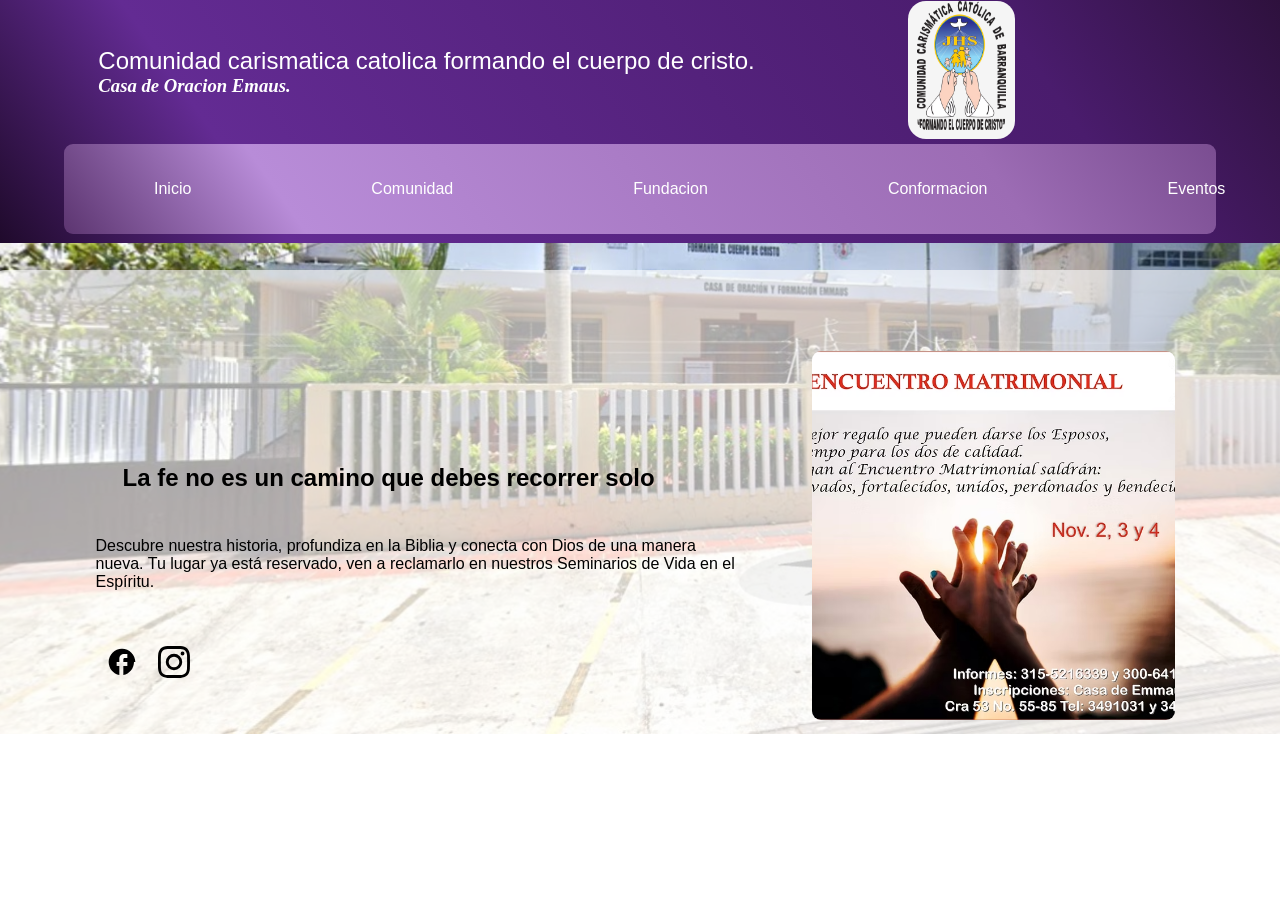
==== index.html @ 466cb181 "feat(all/): my first commit to the repository" ====
<!DOCTYPE html>
<html lang="en">
<head>
    <meta charset="UTF-8">
    <meta name="viewport" content="width=device-width, initial-scale=1.0">
    <link rel="stylesheet" href="./styles/index.css">
    <link rel="stylesheet" href="https://cloudflare.com" integrity="sha512-Kc323vGBEqzTmouAECnVceyQqyqdsSiqLQISBL29aUW4U/M7pSPA/gEUZQqv1cwx4OnYxTxve5UMg5GT6L4JJg==" crossorigin="anonymous" referrerpolicy="no-referrer" />

</head>
<body>
    <header>
        <section id="tittle_and_slogan_with_logo">
            <div class="text_and_title">
                <h1>
                    Comunidad carismatica catolica formando el cuerpo de cristo.
                </h1>
                <h3>
                    <i>
                        Casa de Oracion Emaus.
                    </i> 
                </h3>
            </div>
            <div class="image_container_logo">
                <img src="./assets/emaus logo.avif" alt="Comunidad carismatica catolica formando el cuerpo de cristo logo" id="comunidad_logo">
            </div>
        </section>
        <nav>
            <ul>
                <li id="Inicio_button"><a href="./index.html">Inicio</a></li>
                <li id="Comunidad_button"><a href="./templates/comunidad.html">Comunidad</a></li>
                <li id="Fundacion_button"><a href="./templates/fundacion.html">Fundacion</a></li>
                <li id="Conformacion_button"><a href="./templates/conformacion.html">Conformacion</a></li>
                <li id="Eventos_button"><a href="./templates/eventos.html">Eventos</a></li>
                <li id="More_button"><a href="./templates/more.html">More</a></li>
            </ul>
        </nav>
    </header>
    <main>
        <div id="sections_1">
            <h2>
                La fe no es un camino que debes recorrer solo
            </h2>
            <p>
                Descubre nuestra historia, profundiza en la Biblia y conecta con Dios de una manera nueva. 
                Tu lugar ya está reservado, ven a reclamarlo en nuestros Seminarios de Vida en el Espíritu.
            </p>
            
            <div class="social-clean">
                <a href="#" target="_blank"><svg viewBox="0 0 24 24"><path style="fill: black !important;" d="M22 12c0-5.52-4.48-10-10-10S2 6.48 2 12c0 4.84 3.44 8.87 8 9.8V15H8v-3h2V9.5C10 7.57 11.57 6 13.5 6H16v3h-2c-.55 0-1 .45-1 1v2h3v3h-3v6.8c4.56-.93 8-4.96 8-9.8z"/></svg></a>
                <a href="https://www.instagram.com/comunidadfcc/" target="_blank"><svg viewBox="0 0 24 24" fill="black"><path style="fill: black !important;" d="M12 2.163c3.204 0 3.584.012 4.85.07 3.252.148 4.771 1.691 4.919 4.919.058 1.265.069 1.645.069 4.849 0 3.205-.012 3.584-.069 4.849-.149 3.225-1.664 4.771-4.919 4.919-1.266.058-1.644.07-4.85.07-3.204 0-3.584-.012-4.849-.07-3.26-.149-4.771-1.699-4.919-4.92-.058-1.265-.07-1.644-.07-4.849 0-3.204.013-3.583.07-4.849.149-3.227 1.664-4.771 4.919-4.919 1.266-.057 1.645-.069 4.849-.069zM12 0C8.741 0 8.333.014 7.053.072 2.695.272.273 2.69.073 7.051.014 8.333 0 8.741 0 12c0 3.259.014 3.668.072 4.948.2 4.358 2.618 6.78 6.98 6.98 1.281.058 1.689.072 4.948.072 3.259 0 3.668-.014 4.948-.072 4.354-.2 6.782-2.618 6.979-6.98.059-1.28.073-1.689.073-4.948 0-3.259-.014-3.667-.072-4.947-.196-4.354-2.617-6.78-6.979-6.98C15.668.014 15.259 0 12 0zm0 5.838a6.162 6.162 0 1 0 0 12.324 6.162 6.162 0 0 0 0-12.324zM12 16a4 4 0 1 1 0-8 4 4 0 0 1 0 8zm6.406-11.845a1.44 1.44 0 1 0 0 2.881 1.44 1.44 0 0 0 0-2.881z"/></svg></a>
            </div>
        </div>
        <div id="caurusel_section">
            <div class="carousel-container">
                <img class="carousel-img active" src="./assets/caurusel_img1.avif" alt="caurusel img 1">
                <img class="carousel-img" src="./assets/caurusel_img2.avif" alt="caurusel img 2">
                <img class="carousel-img" src="./assets/caurusel_img3.avif" alt="caurusel img 3">
                <img class="carousel-img" src="./assets/caurusel_img4.avif" alt="caurusel img 4">
                <img class="carousel-img" src="./assets/caurusel_img5.avif" alt="caurusel img 5">
                <img class="carousel-img" src="./assets/caurusel_img6.avif" alt="caurusel img 6">
                <img class="carousel-img" src="./assets/caurusel_img7.avif" alt="caurusel img 7">
    </div>
        </div>

            
    </main>
</body>

<script src="./scripts/index.js">
</script>
---- styles/index.css ----
*{
    padding: 0%;
    margin: 0%;
    
}

body{
    display: flex;
    width: 100%;
    height: 90vh;
    flex-direction: column;
    background-image: url("../assets/Webpage_background.jpeg");
    background-repeat: no-repeat;
    background-size: 120%;
    background-position: center;
    align-content: center;
    justify-content: center;
}


header{
    display: flex;
    flex-direction: column;
    color: white;
    width: 100%;
    height: 27vh;
    align-items: center;
    justify-content: center;
    background: linear-gradient(
        235deg, 
        #2e113d 0%,    /* Morado penitencial profundo (sombras) */
        #4a1c6d 20%,   /* Púrpura litúrgico clásico (color base) */
        #632b93 80%, 
        #632b93 80%,   /* Violeta iluminado (reflejo de la luz en la tela) */
        #1f0a2b 100%   /* Oscuridad profunda de recogimiento */
    );
    position: fixed;
    top: 0;
    z-index:1000 ;
    
}

h1{
    font-family: "Bebas Neue", sans-serif;
  font-weight: 400;
  font-style: normal;
}


nav{
background: linear-gradient(
    235deg, 
    #7a4d91 0%,    /* Violeta claro profundo (sombras suavizadas) */
    #9c6cb4 20%,   /* Púrpura litúrgico claro (color base luminoso) */
    #b88cd8 80%, 
    #b88cd8 80%,   /* Violeta pastel iluminado (reflejo de luz suave) */
    #5c3570 100%   /* Contraste suave de recogimiento */
);
border-radius: 1vh;
width: 90%;
height: 50%;
margin: 0vh 0vh 1vh 0vh;
font-family: "Bebas Neue", sans-serif;
font-weight: 400;
font-style: normal;

    ul{
        display: flex;
        flex-direction: row;
        height: 100%;
    
        li{
            display:flex;
            margin: 0vh 10vh 0vh 10vh;
            height: 100%;
            justify-items: center;
            align-items: center;
            a{
                text-decoration:none;
                color: white;
            }
        }
    }
}

li:hover{
    display:flex;
    margin: 0vh 10vh 0vh 10vh;
    background-color: rgb(0, 210, 140);
    height: 100%;
}



#tittle_and_slogan_with_logo{
    display: flex;
    width: 100%;
    height: 80%;
    align-items: center;
    justify-content: center;
}

main{
    display: flex;
    flex-direction: row;
    justify-self: center;
    align-self: center;
    margin: 30vh 1vh 1vh 2vh;
    height: 100%;
    width: 90%;
    padding : 9vh;
    background: rgba(255, 255, 255, 0.6); 
    border-radius: 2vh;
    font-family: "Bebas Neue", sans-serif;
  font-weight: 400;
  font-style: normal;
}

h2{
    display: flex;
    margin: 3vh;
}


hr{
    width: 10vh;
    
}


.text_and_tittle{
    width: 80%;
}

.image_container_logo{
    width: 20%;
    height: 100%;
    margin: 0vh 2vh 0vh 17vh;
    align-content: center;
}

#comunidad_logo{
    height:90%;
    width: 35%;
    padding: 0vh 1vh 1vh 1vh;
    background-color: whitesmoke;
    border-radius: 2vh;
}

#sections_1{
    width: 85%;
    height:100%;
    padding: 3vh;
    align-content: center;
    align-items: center;
    justify-items:last baseline;
}

#sections_1 p{
    margin: 5vh 0vh 5vh 0vh
}

#caurusel_section{
    display: flex;
    flex-direction: column;
    height: 100%;
    width: 60%;
    align-items: center;    /* centra el carrusel horizontalmente */
    justify-content: center;
}
/* 
#caurusel_img1{
    width: 80%;
    height: 40%;
} */

.carousel-container {
    position: relative;
    width: 80%;    
    height: 100%;
}

.carousel-img {
    position: absolute;
    top: 0;
    left: 0;
    width: 100%;
    height: 100%;
    object-fit: cover;              /* evita deformaciones de resolución */
    border-radius: 1vh;             /* opcional, para esquinas suaves */
    opacity: 0;
    transition: opacity 1s ease-in-out;
}

.carousel-img.active {
    opacity: 1;
}

/* Meant to be removed */
.social-clean {
    display: flex;
    gap: 20px;
    padding: 10px;
}
.social-clean a {
    width: 32px;
    height: 32px;
    display: inline-block;
    transition: opacity 0.2s, transform 0.2s;
}
.social-clean svg {
    width: 100%;
    height: 100%;
    fill: #ffffff; /* Cambia a #000000 si los pones sobre fondo claro */
}
.social-clean a:hover {
    transform: translateY(-3px);
    opacity: 0.7;
}
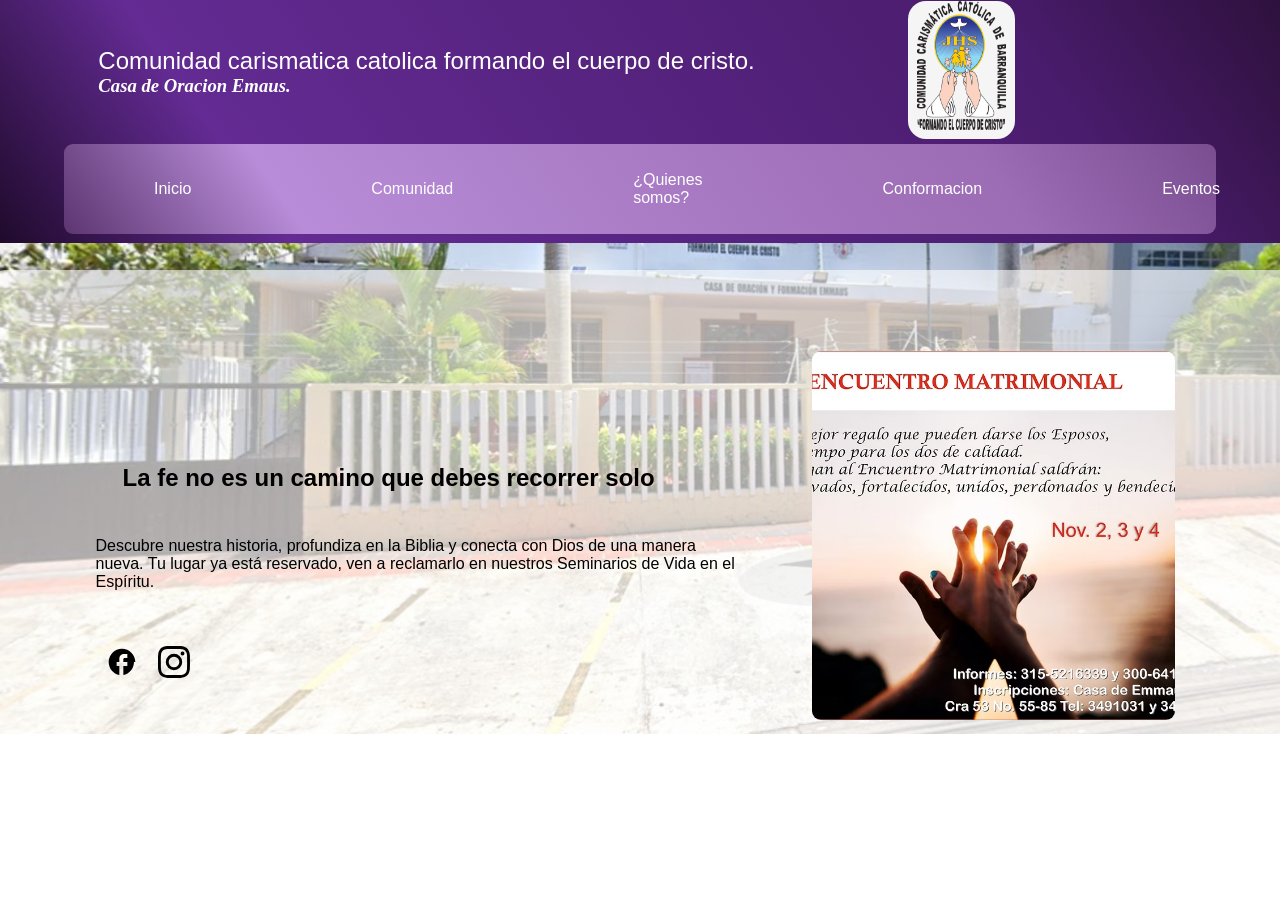
==== commit a745dba1: "feat(index.html,  templates/comunidad.html, quienes_somos): fixed linked redirections on main pages," ====
--- a/index.html
+++ b/index.html
@@ -26,12 +26,21 @@
         </section>
         <nav>
             <ul>
-                <li id="Inicio_button"><a href="./index.html">Inicio</a></li>
-                <li id="Comunidad_button"><a href="./templates/comunidad.html">Comunidad</a></li>
-                <li id="Fundacion_button"><a href="./templates/fundacion.html">Fundacion</a></li>
-                <li id="Conformacion_button"><a href="./templates/conformacion.html">Conformacion</a></li>
-                <li id="Eventos_button"><a href="./templates/eventos.html">Eventos</a></li>
-                <li id="More_button"><a href="./templates/more.html">More</a></li>
+                <li id="Inicio_button"><a href="https://windtheking.github.io/Emaus-page-project/index.html">Inicio</a></li>
+                <li id="Comunidad_button"><a href="https://windtheking.github.io/Emaus-page-project/templates/comunidad.html">Comunidad</a></li>
+                <li id="Fundacion_button"><a href="https://windtheking.github.io/Emaus-page-project/templates/quienes_somos.html">¿Quienes somos?</a></li>
+                <li id="Conformacion_button"><a href="https://windtheking.github.io/Emaus-page-project/templates/conformacion.html">Conformacion</a></li>
+                <li id="Eventos_button"><a href="https://windtheking.github.io/Emaus-page-project/templates/eventos.html">Eventos</a></li>
+                <li id="More_button">
+                    <select value="more" id="more_dropdown">
+                        <option value="mision" label="mision">
+                            mision
+                        </option>
+                        <option value="vision" label="vision">
+                            vision
+                        </option>
+                    </select>
+                </li>
             </ul>
         </nav>
     </header>
--- a/styles/index.css
+++ b/styles/index.css
@@ -128,37 +128,37 @@
 }
 
 
-.text_and_tittle{
+    .text_and_tittle{
     width: 80%;
-}
-
-.image_container_logo{
+    }
+
+    .image_container_logo{
     width: 20%;
     height: 100%;
     margin: 0vh 2vh 0vh 17vh;
     align-content: center;
-}
-
-#comunidad_logo{
+    }
+
+    #comunidad_logo{
     height:90%;
     width: 35%;
     padding: 0vh 1vh 1vh 1vh;
     background-color: whitesmoke;
     border-radius: 2vh;
-}
-
-#sections_1{
+    }
+
+    #sections_1{
     width: 85%;
     height:100%;
     padding: 3vh;
     align-content: center;
     align-items: center;
     justify-items:last baseline;
-}
-
-#sections_1 p{
+    }
+
+    #sections_1 p{
     margin: 5vh 0vh 5vh 0vh
-}
+    }
 
 #caurusel_section{
     display: flex;
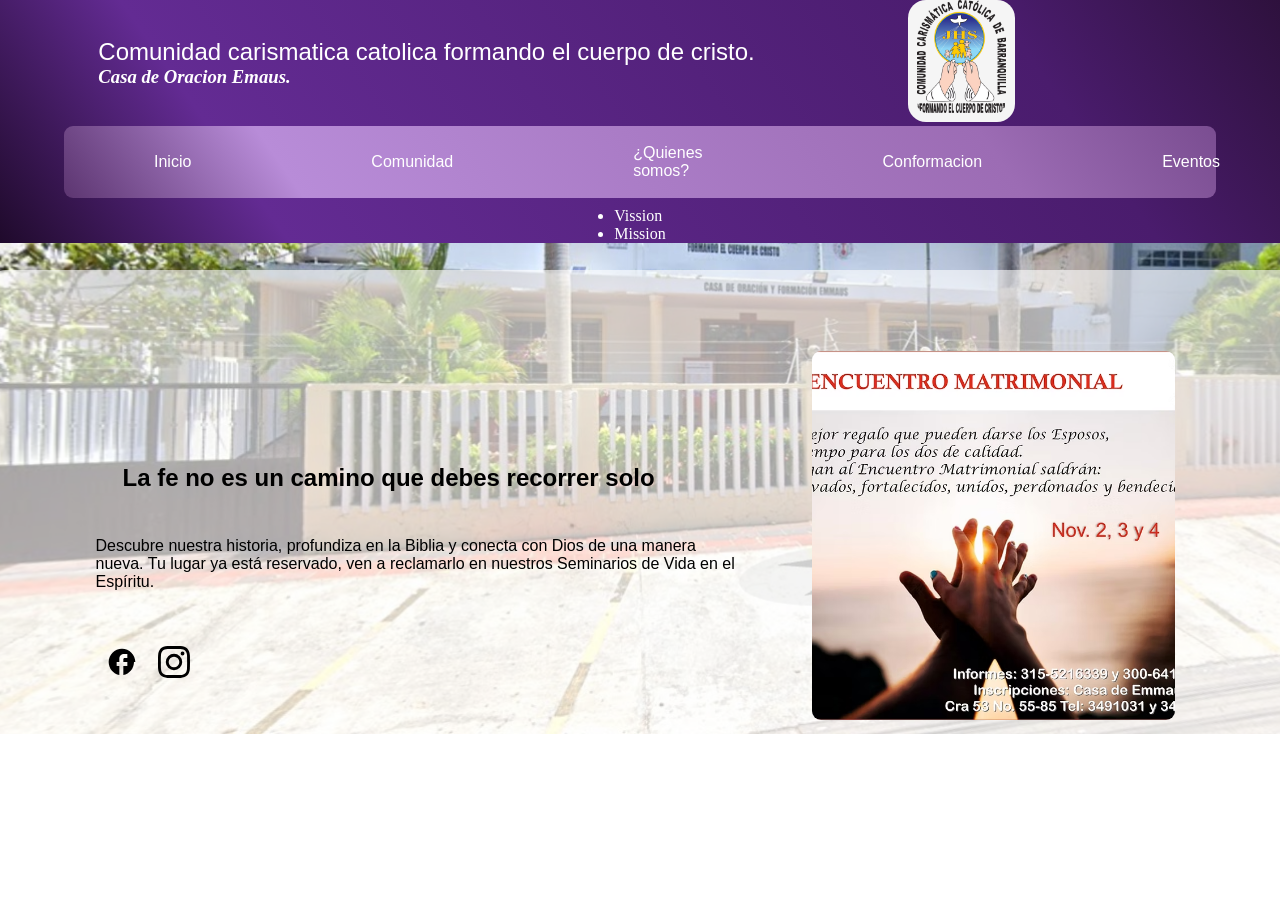
==== commit a9f4125f: "feat(all/): fixd general functionality of navbar in most buuttons" ====
--- a/index.html
+++ b/index.html
@@ -25,24 +25,25 @@
             </div>
         </section>
         <nav>
+           <ul>
+                <li id="Inicio_button" class="list-general-selection"><a href="https://windtheking.github.io/Emaus-page-project/index.html">Inicio</a></li>
+                <li id="Comunidad_button" class="list-general-selection"><a href="https://windtheking.github.io/Emaus-page-project/templates/comunidad.html">Comunidad</a></li>
+                <li id="Fundacion_button" class="list-general-selection"><a href="https://windtheking.github.io/Emaus-page-project/templates/quienes_somos.html">¿Quienes somos?</a></li>
+                <li id="Conformacion_button" class="list-general-selection"><a href="https://windtheking.github.io/Emaus-page-project/templates/conformacion.html">Conformacion</a></li>
+                <li id="Eventos_button" class="list-general-selection"><a href="https://windtheking.github.io/Emaus-page-project/templates/eventos.html">Eventos</a></li>
+                <li id="More_button" class="list-general-selection"><Button>More</Button></li>
+            </ul>
+        </nav>
+        <div id="apearing_options_menu_more">
             <ul>
-                <li id="Inicio_button"><a href="https://windtheking.github.io/Emaus-page-project/index.html">Inicio</a></li>
-                <li id="Comunidad_button"><a href="https://windtheking.github.io/Emaus-page-project/templates/comunidad.html">Comunidad</a></li>
-                <li id="Fundacion_button"><a href="https://windtheking.github.io/Emaus-page-project/templates/quienes_somos.html">¿Quienes somos?</a></li>
-                <li id="Conformacion_button"><a href="https://windtheking.github.io/Emaus-page-project/templates/conformacion.html">Conformacion</a></li>
-                <li id="Eventos_button"><a href="https://windtheking.github.io/Emaus-page-project/templates/eventos.html">Eventos</a></li>
-                <li id="More_button">
-                    <select value="more" id="more_dropdown">
-                        <option value="mision" label="mision">
-                            mision
-                        </option>
-                        <option value="vision" label="vision">
-                            vision
-                        </option>
-                    </select>
+                <li>
+                    Vission
+                </li>
+                <li>
+                    Mission
                 </li>
             </ul>
-        </nav>
+        </div>
     </header>
     <main>
         <div id="sections_1">
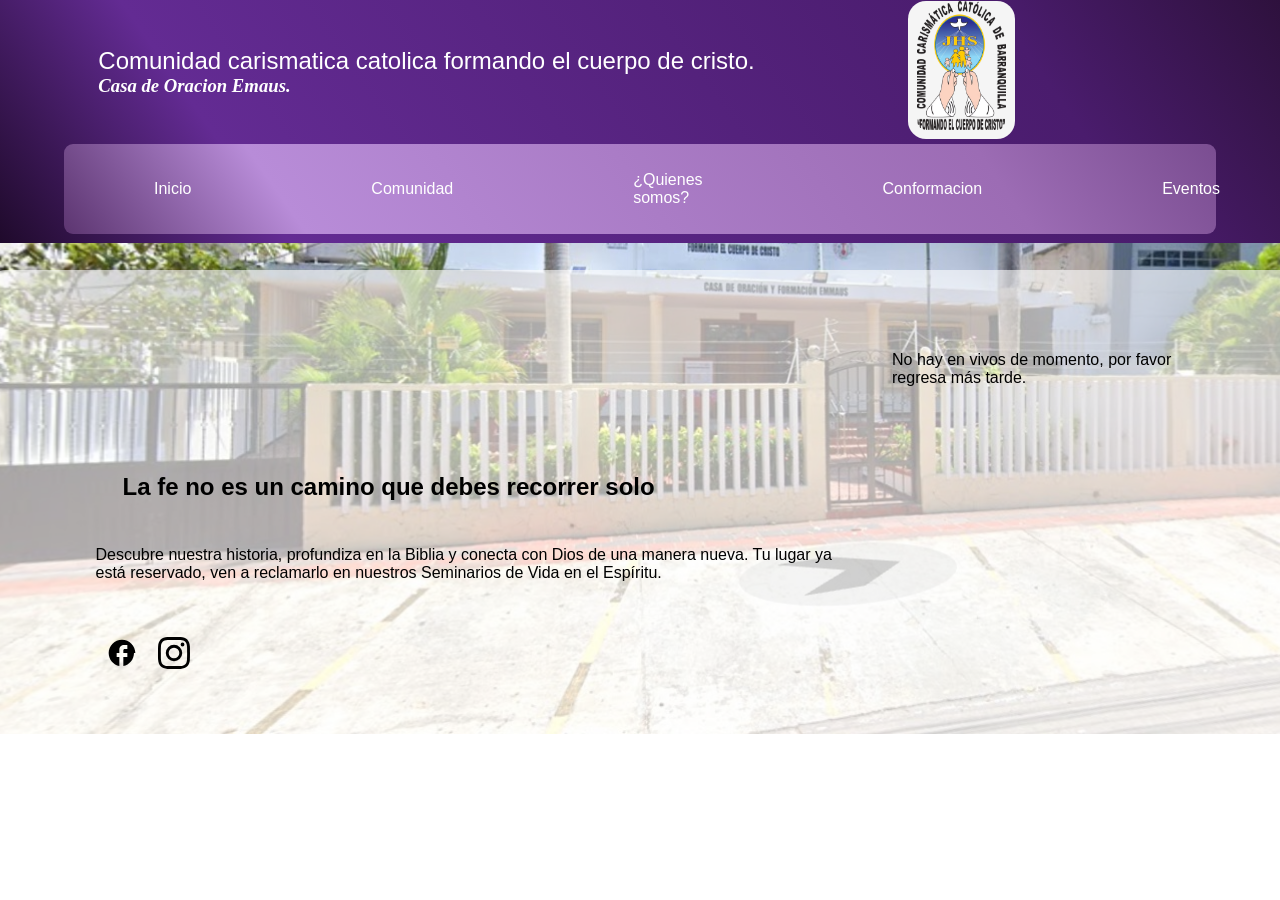
==== commit 258470ce: "feat: Inde page rewrite, live transmition for our comunity feature added. Feature to add events on t" ====
--- a/index.html
+++ b/index.html
@@ -60,16 +60,15 @@
                 <a href="https://www.instagram.com/comunidadfcc/" target="_blank"><svg viewBox="0 0 24 24" fill="black"><path style="fill: black !important;" d="M12 2.163c3.204 0 3.584.012 4.85.07 3.252.148 4.771 1.691 4.919 4.919.058 1.265.069 1.645.069 4.849 0 3.205-.012 3.584-.069 4.849-.149 3.225-1.664 4.771-4.919 4.919-1.266.058-1.644.07-4.85.07-3.204 0-3.584-.012-4.849-.07-3.26-.149-4.771-1.699-4.919-4.92-.058-1.265-.07-1.644-.07-4.849 0-3.204.013-3.583.07-4.849.149-3.227 1.664-4.771 4.919-4.919 1.266-.057 1.645-.069 4.849-.069zM12 0C8.741 0 8.333.014 7.053.072 2.695.272.273 2.69.073 7.051.014 8.333 0 8.741 0 12c0 3.259.014 3.668.072 4.948.2 4.358 2.618 6.78 6.98 6.98 1.281.058 1.689.072 4.948.072 3.259 0 3.668-.014 4.948-.072 4.354-.2 6.782-2.618 6.979-6.98.059-1.28.073-1.689.073-4.948 0-3.259-.014-3.667-.072-4.947-.196-4.354-2.617-6.78-6.979-6.98C15.668.014 15.259 0 12 0zm0 5.838a6.162 6.162 0 1 0 0 12.324 6.162 6.162 0 0 0 0-12.324zM12 16a4 4 0 1 1 0-8 4 4 0 0 1 0 8zm6.406-11.845a1.44 1.44 0 1 0 0 2.881 1.44 1.44 0 0 0 0-2.881z"/></svg></a>
             </div>
         </div>
-        <div id="caurusel_section">
-            <div class="carousel-container">
-                <img class="carousel-img active" src="./assets/caurusel_img1.avif" alt="caurusel img 1">
-                <img class="carousel-img" src="./assets/caurusel_img2.avif" alt="caurusel img 2">
-                <img class="carousel-img" src="./assets/caurusel_img3.avif" alt="caurusel img 3">
-                <img class="carousel-img" src="./assets/caurusel_img4.avif" alt="caurusel img 4">
-                <img class="carousel-img" src="./assets/caurusel_img5.avif" alt="caurusel img 5">
-                <img class="carousel-img" src="./assets/caurusel_img6.avif" alt="caurusel img 6">
-                <img class="carousel-img" src="./assets/caurusel_img7.avif" alt="caurusel img 7">
-    </div>
+        <div id="live_section">
+            <div class="live-container">
+                <iframe id="youtube_live_player" title="Transmisión en vivo" frameborder="0"
+                    allow="accelerometer; autoplay; clipboard-write; encrypted-media; gyroscope; picture-in-picture"
+                    allowfullscreen></iframe>
+                <div id="live_offline_message" class="live-offline">
+                    <p>No hay en vivos de momento, por favor regresa más tarde.</p>
+                </div>
+            </div>
         </div>
 
             
--- a/styles/index.css
+++ b/styles/index.css
@@ -217,3 +217,44 @@
     transform: translateY(-3px);
     opacity: 0.7;
 }
+
+button{
+    display: flex;
+    border: none;
+    background-color: transparent;
+    color: white;
+    font-family: "Bebas Neue", sans-serif;
+    font-weight: 400;
+    font-style: normal;
+    font-size: medium;
+}
+
+#apearing_options_menu_more{
+    display: none;
+    position: fixed;
+    align-self:flex-end;
+    transform: translate(-31vh,18vh);
+    
+
+    ul{
+        background: linear-gradient(
+            90deg, 
+            #7a4d91 0%,    /* Violeta claro profundo (sombras suavizadas) */
+            #9c6cb4 20%,   /* Púrpura litúrgico claro (color base luminoso) */
+            #b88cd8 80%, 
+            #b88cd8 80%,   /* Violeta pastel iluminado (reflejo de luz suave) */
+            #5c3570 100%   /* Contraste suave de recogimiento */
+        );
+        list-style: none;
+        padding: 1vh;
+        border-radius: 1vh;
+    }
+
+    li{
+        font-family: "Bebas Neue", sans-serif;
+        font-weight: 400;
+        font-style: normal;
+        font-size: medium;
+        padding: 4px;
+    }
+}
